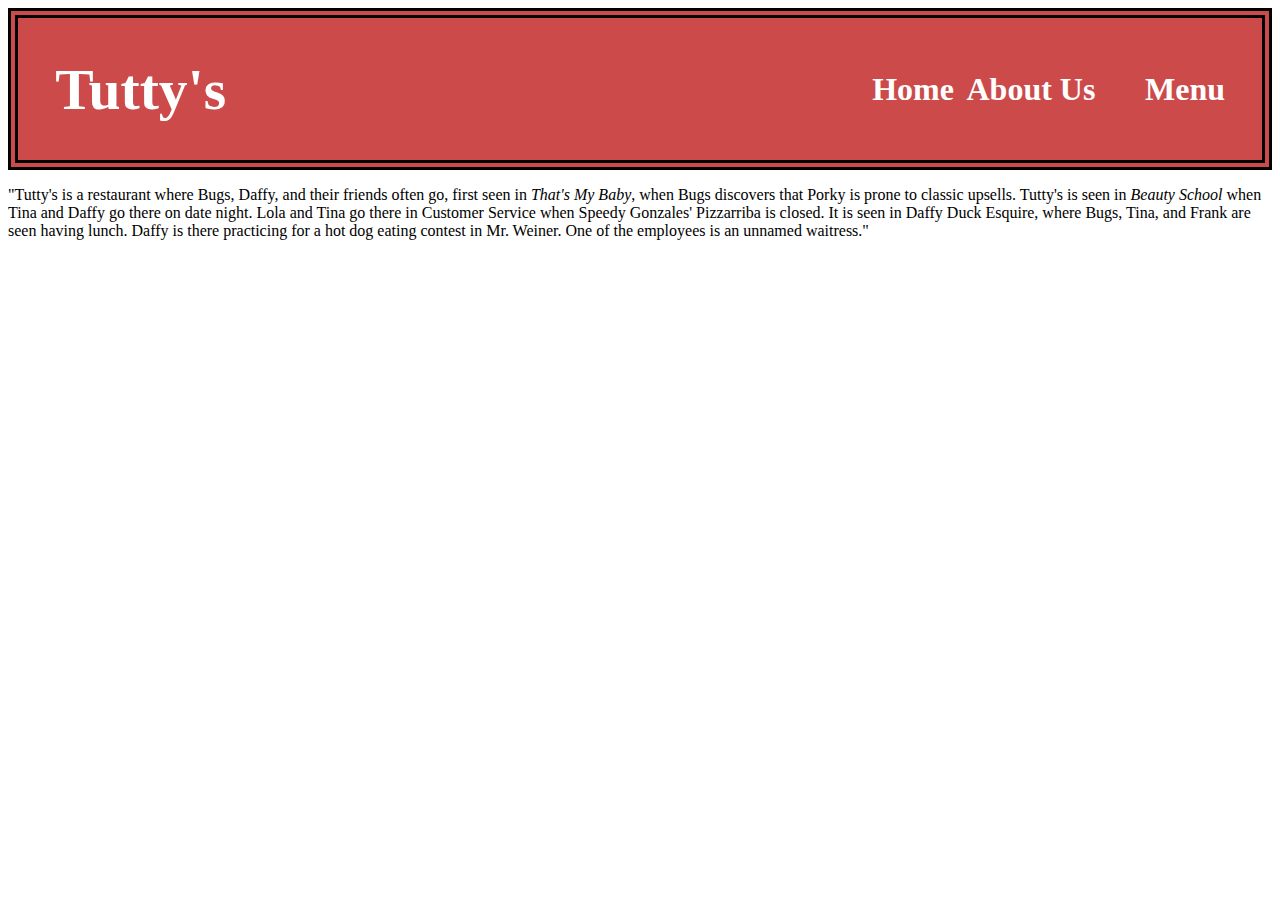
==== assets/pages/about.html @ 54867971 "first commit" ====
<!DOCTYPE html>
<html lang="en">
<head>
    <meta charset="UTF-8">
    <meta http-equiv="X-UA-Compatible" content="IE=edge">
    <meta name="viewport" content="width=device-width, initial-scale=1.0">
    <title>Document</title>
    <link rel="stylesheet" href="../style.css">
    <div class="header">
        <div class="header-title">
            <h1>Tutty's</h1>
        </div>
        <div class="nav_links">
            <div class="link-home">
                <h3 class="header-link"><a href="../../index.html">Home</a></h3>
            </div>
            <div class="link-about">
                <h3 class="header-link"><a href="about.html">About Us</a></h3>
            </div>
            <div class="link-menu">
                <h3 class="header-link"><a href="menu.html">Menu</a></h3>
            </div>
        </div>
    </div>
</head>
<body>
    <p>"Tutty's is a restaurant where Bugs, Daffy, and their friends often go, first seen in <i>That's My Baby</i>, when Bugs discovers that Porky is prone to classic upsells. Tutty's is seen in <i>Beauty School</i> when Tina and Daffy go there on date night. Lola and Tina go there in Customer Service when Speedy Gonzales' Pizzarriba is closed. It is seen in Daffy Duck Esquire, where Bugs, Tina, and Frank are seen having lunch. Daffy is there practicing for a hot dog eating contest in Mr. Weiner. One of the employees is an unnamed waitress."</p>
</body>
</html>
---- assets/style.css ----
.header {
    border: 10px double black;
    display: flex;
    flex-direction: row;
    max-width: 100%;
    background-color: rgb(204, 74, 74);
    color: white
}

.header-title {
    margin-right: 50%;
    flex: 1;
    margin-left: 3%;
}

.nav_links {
    flex: 2;
    display: flex;
    flex-direction: row;
    align-items: center;
    align-content: space-between;
    text-align: center;
}

.header-link {
    font-size: 1.5rem;
}

.link-home {
    flex: 1;
}

.link-about {
    flex: 2;
}

.link-menu {
    flex: 2;
}

h1 {
    font-size: clamp(1rem, 4.5vw, 4rem);
    flex: 1;
}

a {
    text-decoration: none;
    color: white;
    cursor: pointer;
    font-size: clamp(1rem, 2.5vw, 2rem);
}

.hero-img_container {
    margin-left: 5%;
    margin-right: 5%;
}

.hero-img {
    max-width: 100%;
    text-align: center;
    margin-top: 1%;
}

#image {
    width: 80%;
}

.overlay-text_container {
    background: linear-gradient(to top, rgba(0, 0, 0, 0.85) 10%, rgba(0, 0, 0, 0) 80%, rgba(0, 0, 0, 0.85) 100%);
    position: relative;
    max-width: 80%;
    margin-left: 10%;
    top: 5.5em;
    text-align: center;
}

#overlay-text {
    position: inherit;
    font-size: clamp(1rem, 3vw, 2.5rem);
    color: white;
}

footer {
    border: 3px solid black
}
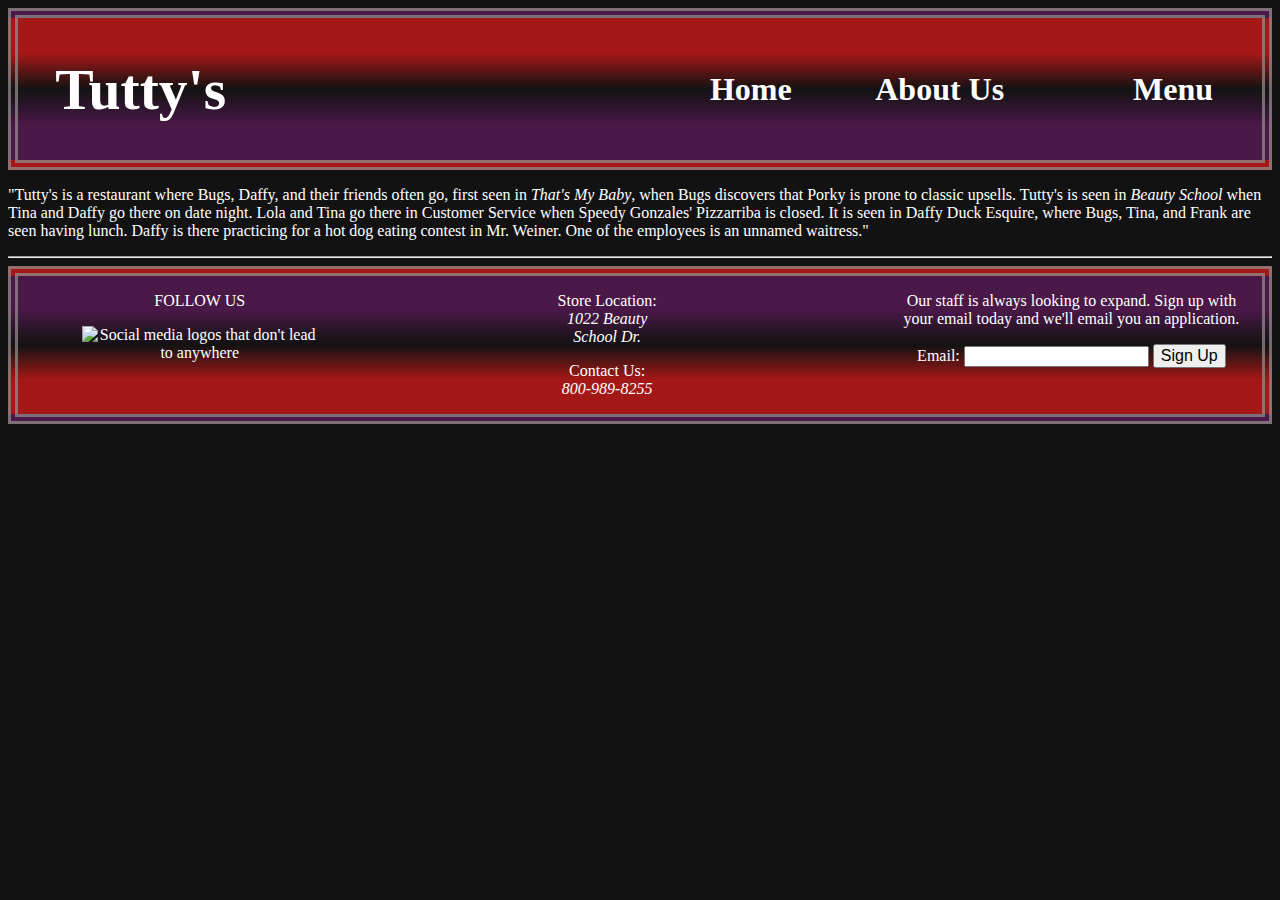
==== commit 20ad8cc6: "major updates" ====
--- a/assets/pages/about.html
+++ b/assets/pages/about.html
@@ -5,7 +5,7 @@
     <meta http-equiv="X-UA-Compatible" content="IE=edge">
     <meta name="viewport" content="width=device-width, initial-scale=1.0">
     <title>Document</title>
-    <link rel="stylesheet" href="../style.css">
+    <link rel="stylesheet" href="../css/about.css">
     <div class="header">
         <div class="header-title">
             <h1>Tutty's</h1>
@@ -26,4 +26,23 @@
 <body>
     <p>"Tutty's is a restaurant where Bugs, Daffy, and their friends often go, first seen in <i>That's My Baby</i>, when Bugs discovers that Porky is prone to classic upsells. Tutty's is seen in <i>Beauty School</i> when Tina and Daffy go there on date night. Lola and Tina go there in Customer Service when Speedy Gonzales' Pizzarriba is closed. It is seen in Daffy Duck Esquire, where Bugs, Tina, and Frank are seen having lunch. Daffy is there practicing for a hot dog eating contest in Mr. Weiner. One of the employees is an unnamed waitress."</p>
 </body>
+<hr>
+    <footer>
+        <div class="socials">
+            <p>FOLLOW US</p>
+            <img src="assets/images/socials.png" alt="Social media logos that don't lead to anywhere" id="socials-logo">
+        </div>
+        <div class="contact-info">
+            <p>Store Location: <br><i>1022 Beauty School Dr.</i></p>
+            <p>Contact Us: <br><i>800-989-8255</i></p>
+        </div>
+        <div class="apply-here">
+            <p>Our staff is always looking to expand. Sign up with your email today and we'll email you an application.</p>
+            <div class="signup_container">
+                <label for="signup">Email:</label>
+                <input type="text" id="signup" name="fname">
+                <button id="signup-btn">Sign Up</button>
+            </div>
+        </div>
+    </footer>
 </html>--- a/assets/css/about.css
+++ b/assets/css/about.css
@@ -0,0 +1,89 @@
+.header {
+    border: 10px double rgba(143, 139, 139, 0.747);
+    display: flex;
+    flex-direction: row;
+    max-width: 100%;
+    background: linear-gradient(to top, rgba(83, 25, 80, 0.85) 25%, rgba(24, 112, 100, 0) 50%, rgba(189, 24, 24, 0.85) 75%);
+    color: white;
+    gap: clamp(1rem, 30%, 80rem);
+}
+
+.header-title {
+    flex: 1;
+    margin-left: 3%;
+}
+
+.nav_links {
+    flex: 2;
+    display: flex;
+    align-items: center;
+    text-align: center;
+    gap: clamp(1rem, 10%, 30rem);
+}
+
+.header-link {
+    font-size: 1.5rem;
+}
+
+.link-home {
+    flex: 1;
+}
+
+.link-about {
+    flex: 2;
+}
+
+.link-menu {
+    flex: 2;
+}
+
+body {
+    background-color: #121212;
+    color: white;
+}
+
+h1 {
+    font-size: clamp(1rem, 4.5vw, 4rem);
+    flex: 1;
+}
+
+a {
+    text-decoration: none;
+    color: white;
+    cursor: pointer;
+    font-size: clamp(1rem, 2.5vw, 2rem);
+}
+
+
+
+
+.signup_container {
+    font-size: clamp(1rem, 1vw, 4rem);
+    padding-bottom: clamp(1rem, 1%, 3rem);
+    text-align: center;
+}
+
+.apply-here {
+    max-width: 30%;
+}
+
+#signup-btn {
+    font-size: clamp(1rem, 1vw, 4rem);
+    text-align: center;
+}
+
+footer {
+    border: 10px double rgba(143, 139, 139, 0.747);
+    font-size: clamp(1rem, 1vw, 4rem);
+    display: flex;
+    flex-direction: row;
+    padding-left: clamp(1rem, 5vw, 10rem);
+    padding-right: clamp(1rem, 1vw, 4rem);
+    gap: clamp(1rem, 20%, 40rem);
+    text-align: center;
+    background: linear-gradient(to top, rgba(189, 24, 24, 0.85) 25%, rgba(24, 112, 100, 0) 50%, rgba(83, 25, 80, 0.85)75%);
+}
+
+#socials-logo {
+    width: clamp(0.5rem, 12vw, 25rem);
+}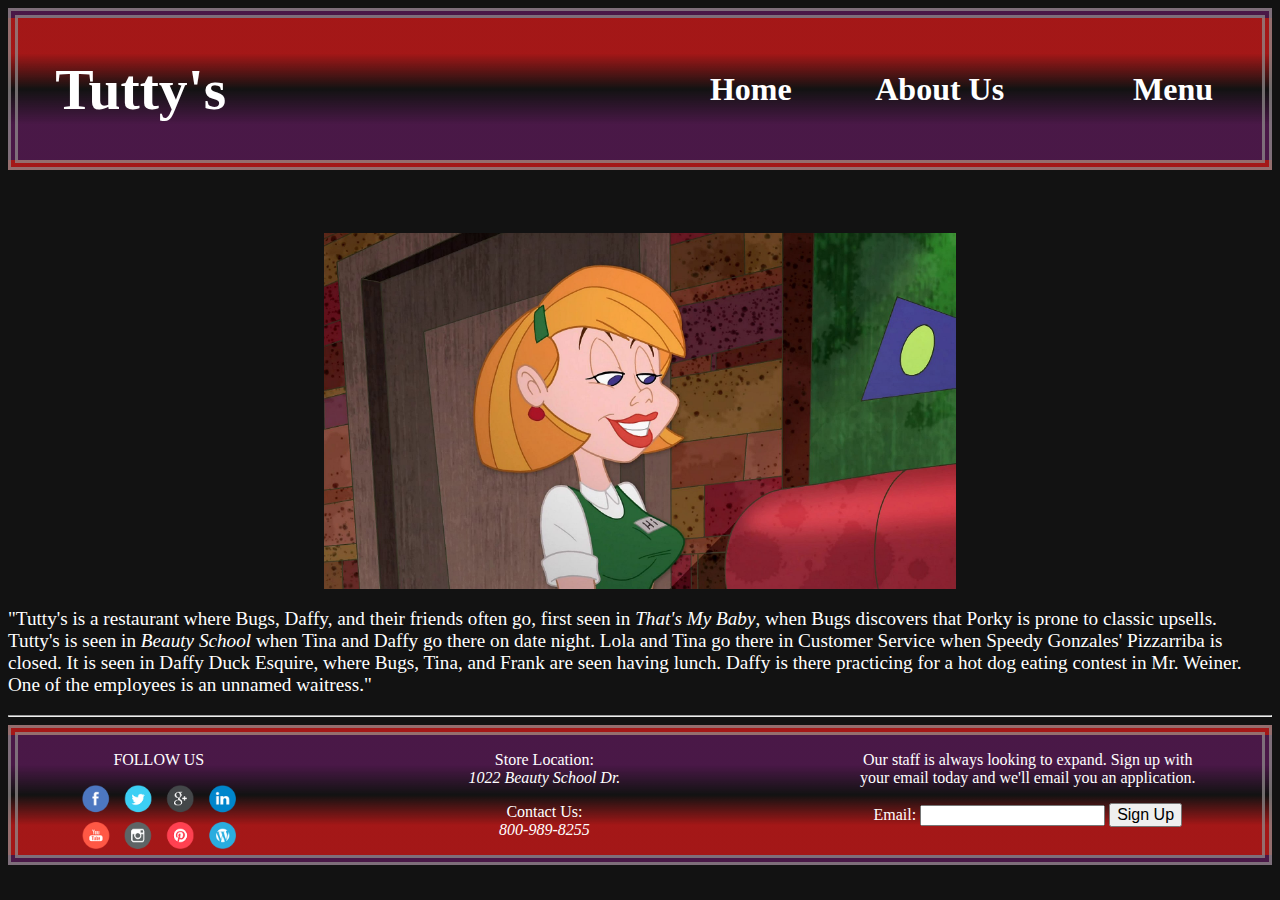
==== commit 246d8c53: "styling, imgs, & finished About page" ====
--- a/assets/pages/about.html
+++ b/assets/pages/about.html
@@ -24,13 +24,16 @@
     </div>
 </head>
 <body>
-    <p>"Tutty's is a restaurant where Bugs, Daffy, and their friends often go, first seen in <i>That's My Baby</i>, when Bugs discovers that Porky is prone to classic upsells. Tutty's is seen in <i>Beauty School</i> when Tina and Daffy go there on date night. Lola and Tina go there in Customer Service when Speedy Gonzales' Pizzarriba is closed. It is seen in Daffy Duck Esquire, where Bugs, Tina, and Frank are seen having lunch. Daffy is there practicing for a hot dog eating contest in Mr. Weiner. One of the employees is an unnamed waitress."</p>
+    <div class="waitress-img_container">
+        <img src="../images/waitress.jfif" alt="Waitress from Tutty's from the Looney Tunes" id="waitress-img">
+    </div>
+    <p id="tut-desc">"Tutty's is a restaurant where Bugs, Daffy, and their friends often go, first seen in <i>That's My Baby</i>, when Bugs discovers that Porky is prone to classic upsells. Tutty's is seen in <i>Beauty School</i> when Tina and Daffy go there on date night. Lola and Tina go there in Customer Service when Speedy Gonzales' Pizzarriba is closed. It is seen in Daffy Duck Esquire, where Bugs, Tina, and Frank are seen having lunch. Daffy is there practicing for a hot dog eating contest in Mr. Weiner. One of the employees is an unnamed waitress."</p>
 </body>
 <hr>
     <footer>
         <div class="socials">
             <p>FOLLOW US</p>
-            <img src="assets/images/socials.png" alt="Social media logos that don't lead to anywhere" id="socials-logo">
+            <img src="../images/socials.png" alt="Social media logos that don't lead to anywhere" id="socials-logo">
         </div>
         <div class="contact-info">
             <p>Store Location: <br><i>1022 Beauty School Dr.</i></p>
--- a/assets/css/about.css
+++ b/assets/css/about.css
@@ -54,8 +54,18 @@
     font-size: clamp(1rem, 2.5vw, 2rem);
 }
 
+#waitress-img {
+    display: block;
+    margin-left: auto;
+    margin-right: auto;
+    width: clamp(1rem, 50%, 100%);
+    height: clamp(1rem, 40%, 20rem);
+    padding-top: 5%
+}
 
-
+#tut-desc {
+    font-size: clamp(1rem, 1.5vw, 3rem);
+}
 
 .signup_container {
     font-size: clamp(1rem, 1vw, 4rem);
